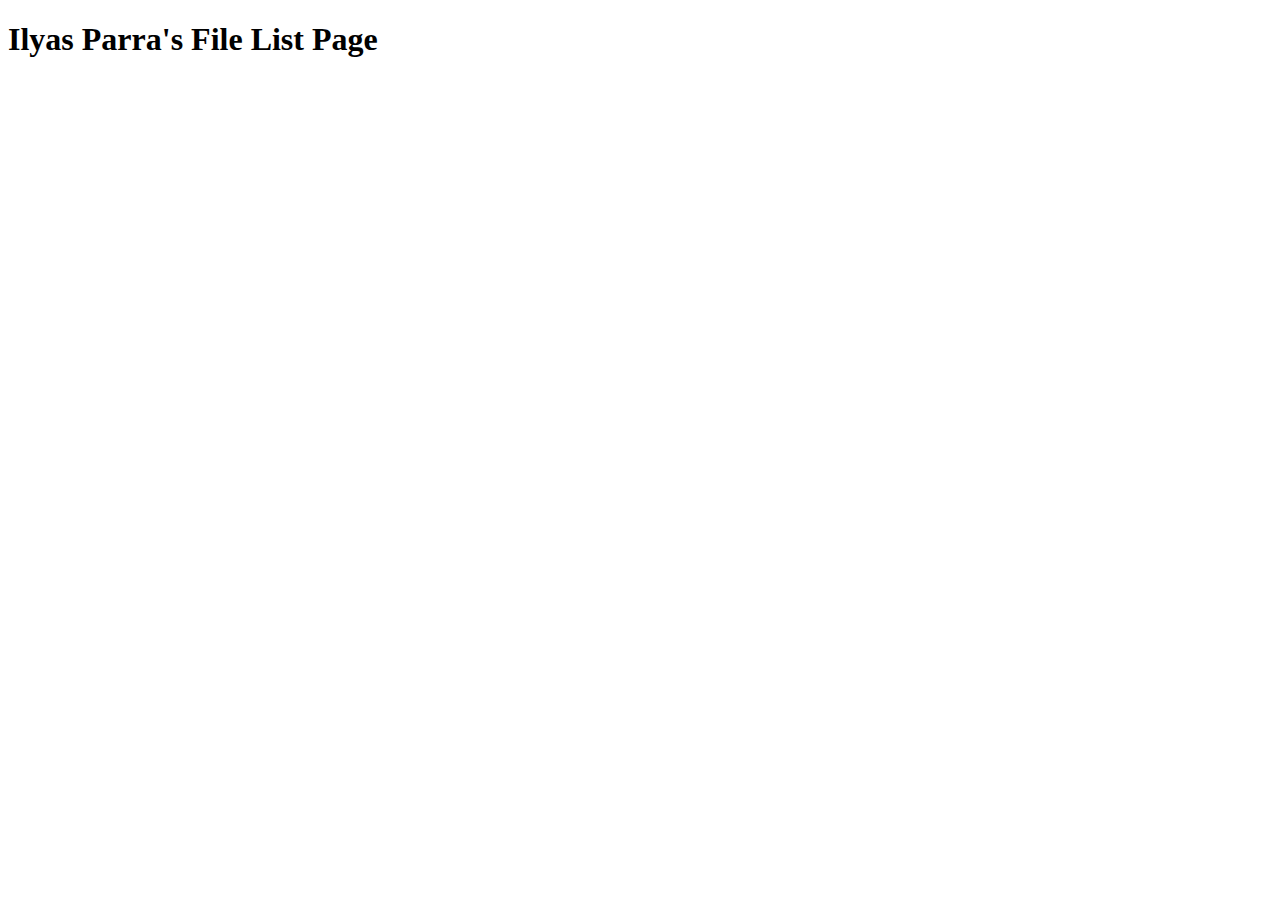
==== filelist.html @ 47a1d21b "filelist commit" ====
<!DOCTYPE html>
<html lang="en">
<head>
    <meta charset="UTF-8">
    <meta http-equiv="X-UA-Compatible" content="IE=edge">
    <meta name="viewport" content="width=device-width, initial-scale=1.0">
    <title>File List Page</title>
</head>

<style>

</style>

<body>
    <h1>Ilyas Parra's File List Page</h1>

    
    
</body>

<script>
    function githubFilelist(){
				
                var htmlString = "";
            
              // this creates JS object 'data' with a list of files  
                  // change "aptokash/SD330" to your github id and repository name 
                (async () => {
                    const response = await fetch("https://api.github.com/repos/ilyasparra/SD330/contents/");
                    const data = await response.json();
                
              // loop through the list of files, set "file" to each file name
                    for (let file of data) {
                        
                        fname = file.name;           
                        fpath = "https://ilyasparra.github.io/SD330/" + fname;  
                        
                        htmlString += "<p>" + fname ;
                        htmlString += "<p>" + fpath ;
                    }
                
                document.getElementById('files').innerHTML = htmlString;
                })()
            
            }
</script>
</html>
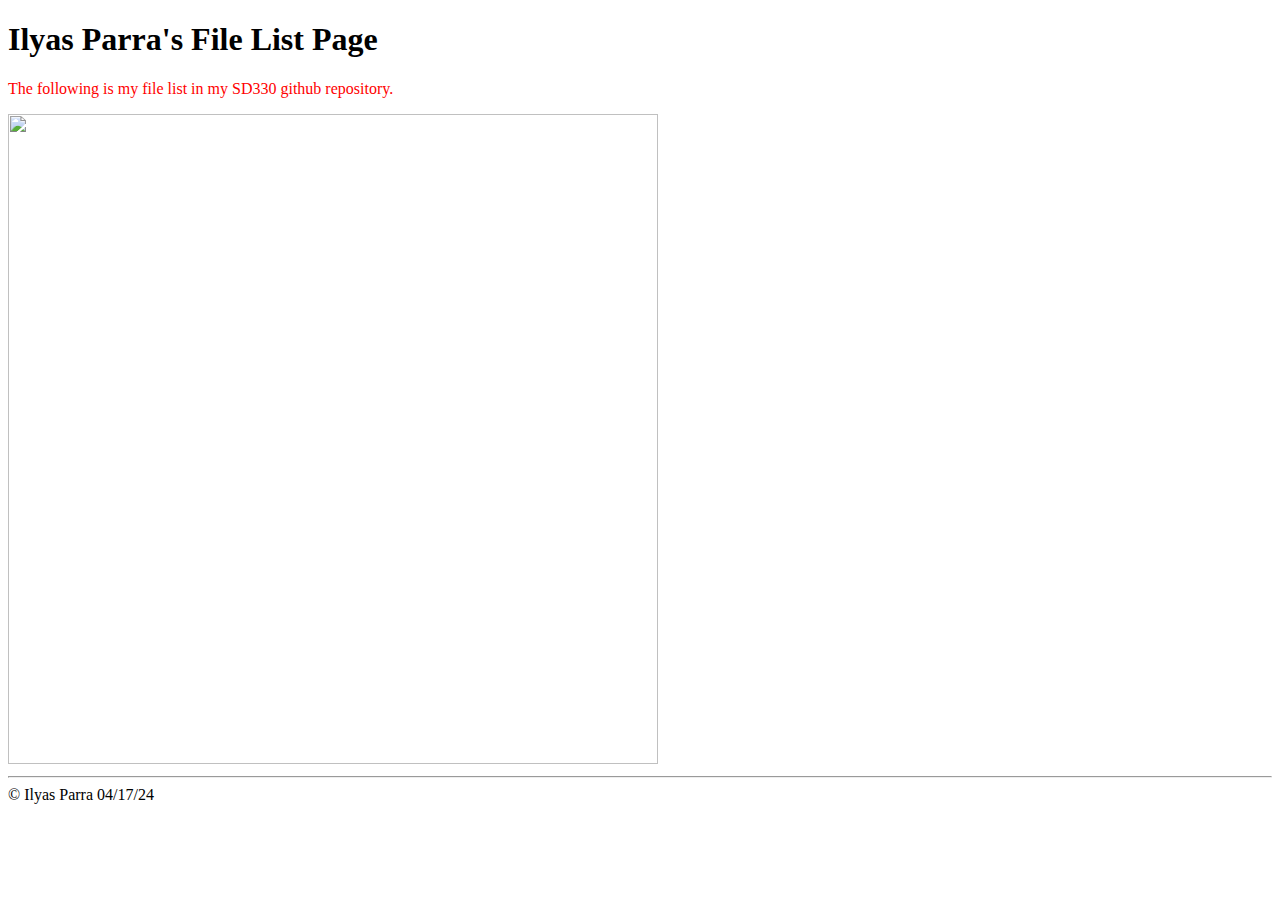
==== commit 17eaaa31: "commit 04/17" ====
--- a/filelist.html
+++ b/filelist.html
@@ -1,5 +1,6 @@
 <!DOCTYPE html>
 <html lang="en">
+
 <head>
     <meta charset="UTF-8">
     <meta http-equiv="X-UA-Compatible" content="IE=edge">
@@ -8,40 +9,55 @@
 </head>
 
 <style>
+    body {
+        background-image: url('https://wallpaperbat.com/img/871672-customize-2pink-aesthetic-wallpaper-templates-online.jpg');
+    }
 
+    h1 {
+        color: black;
+    }
+
+    p {
+        color: red;
+    }
 </style>
 
 <body>
     <h1>Ilyas Parra's File List Page</h1>
 
-    
-    
+    <p>The following is my file list in my SD330 github repository.</p>
+
+    <div id="files"></div>
+
+    <img src="MyIMG.jpeg" width="650" height="650" >
+
 </body>
 
 <script>
-    function githubFilelist(){
-				
-                var htmlString = "";
-            
-              // this creates JS object 'data' with a list of files  
-                  // change "aptokash/SD330" to your github id and repository name 
-                (async () => {
-                    const response = await fetch("https://api.github.com/repos/ilyasparra/SD330/contents/");
-                    const data = await response.json();
-                
-              // loop through the list of files, set "file" to each file name
-                    for (let file of data) {
-                        
-                        fname = file.name;           
-                        fpath = "https://ilyasparra.github.io/SD330/" + fname;  
-                        
-                        htmlString += "<p>" + fname ;
-                        htmlString += "<p>" + fpath ;
-                    }
-                
-                document.getElementById('files').innerHTML = htmlString;
-                })()
-            
+    function githubFilelist() {
+        var htmlString = "";
+
+        (async () => {
+            const response = await fetch("https://api.github.com/repos/ilyasparra/SD330/contents/");
+            const data = await response.json();
+
+            for (let file of data) {
+                const fname = file.name;
+                const fpath = "https://ilyasparra.github.io/SD330/" + fname;
+
+                htmlString += "<p><a href='" + fpath + "'>" + fname + "</a></p>";
             }
+
+            document.getElementById('files').innerHTML = htmlString;
+        })();
+    }
+
+    window.onload = githubFilelist;
 </script>
-</html>+
+<footer>
+    <hr>
+    <large>&copy; Ilyas Parra 04/17/24</large>
+</footer>
+
+</html>
